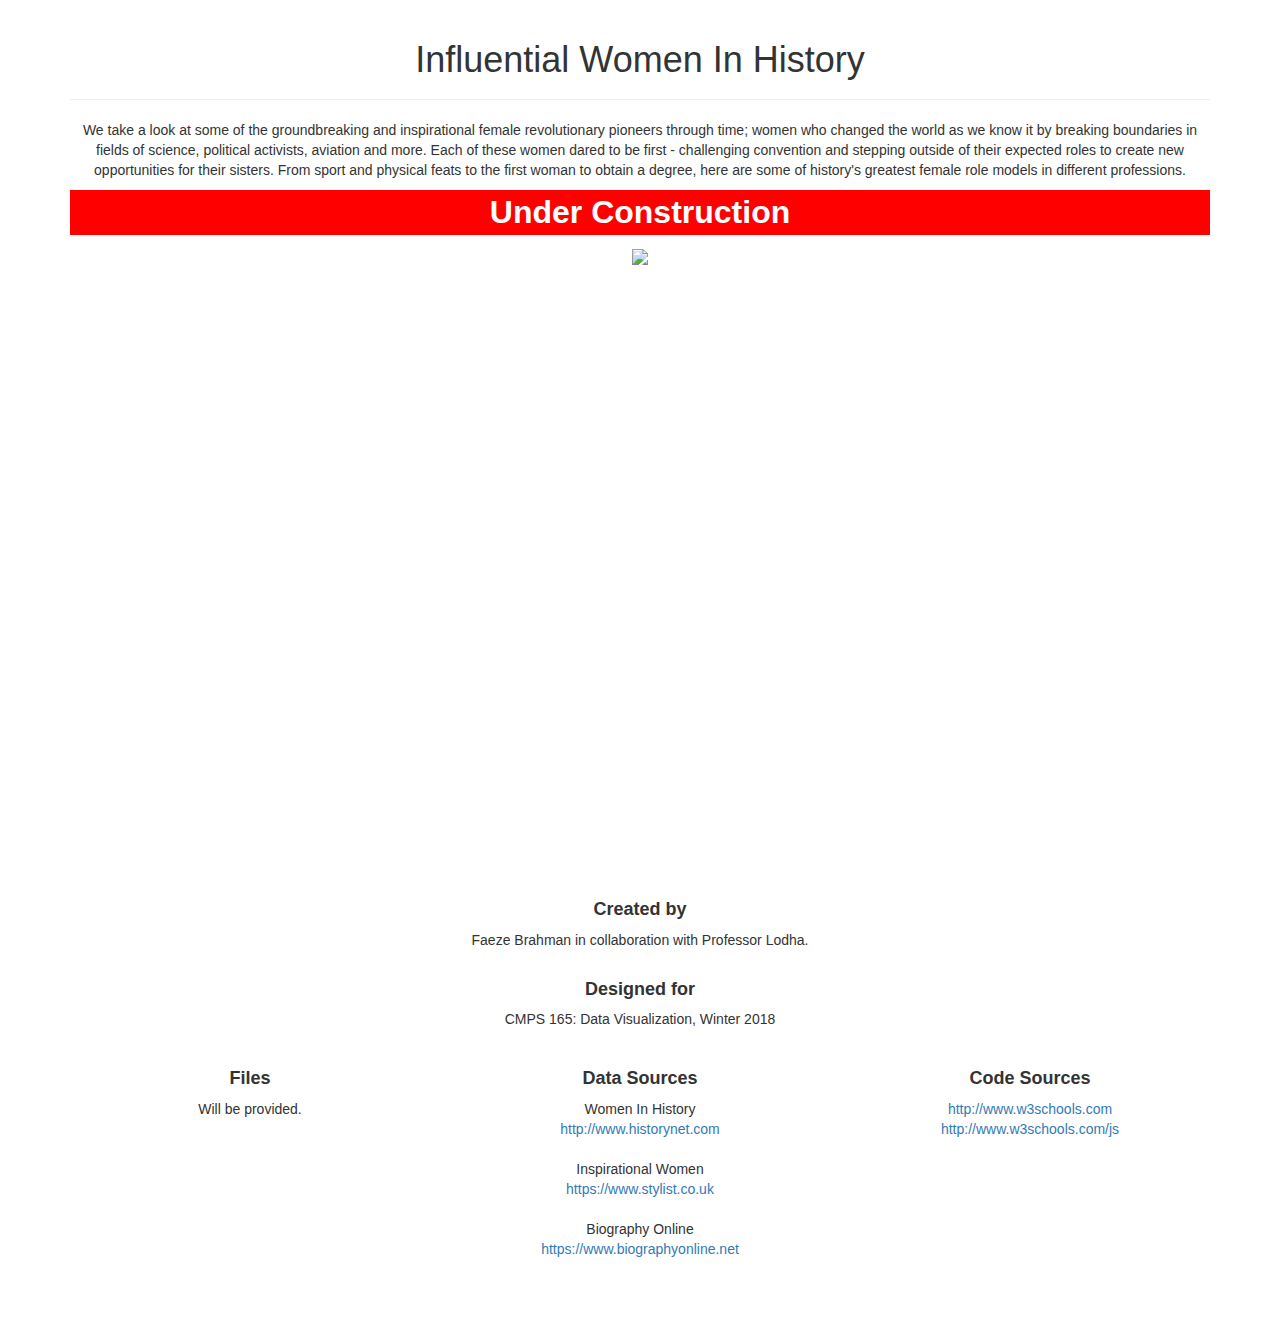
==== index.html @ 08cf772a "file renames!" ====
<!DOCTYPE html>
<html>
	<head>

		<meta charset="utf-8">
		<link rel="stylesheet" href="index.css"/>
		<script src="https://d3js.org/d3.v4.min.js" charset="utf-8"></script>
		<script src="https://d3js.org/topojson.v1.min.js"></script>
		<script src="index.js"></script>
		<script src="Multiline.js"></script>
        <meta charset="utf-8">
        <meta name="viewport" content="width=device-width, initial-scale=1">
        <link rel="stylesheet" href="https://maxcdn.bootstrapcdn.com/bootstrap/3.3.7/css/bootstrap.min.css">
        <script src="https://ajax.googleapis.com/ajax/libs/jquery/3.1.1/jquery.min.js"></script>
        <script src="https://maxcdn.bootstrapcdn.com/bootstrap/3.3.7/js/bootstrap.min.js"></script>
        <link href="https://fonts.googleapis.com/css?family=Open+Sans" rel="stylesheet">    <!--Justin: I'm using open sans font for the title and paragraph-->
	</head>
	<body>
        <div class = "container" style="text-align:center">
          <div class="page-header">
              <h1>Influential Women In History</h1>
          </div>
          <p style = "p::first-letter {font-size: 200%;color: #8A2BE2}"></p>
                We take a look at some of the groundbreaking and inspirational female revolutionary pioneers through time; women who changed the world as we know it by breaking boundaries in fields of science, political activists, aviation and more.

                Each of these women dared to be first - challenging convention and stepping outside of their expected roles to create new opportunities for their sisters. From sport and physical feats to the first woman to obtain a degree, here are some of history's greatest female role models in different professions.
          </p>
        <p style="color: white; font-size: 32px; font-weight: bold; background-color: red"> Under Construction </p>
        <img src="http://creativetravelgroup.com/wp-content/uploads/2013/04/under_construction2.png">
           <div class = "row">
               <!--http://stackoverflow.com/questions/23765925/cant-insert-a-d3-chart-on-a-bootstrap-div-->
                <div class = "col-md-10">
                    <svg width="980" height="600" id="countrysvg"></svg>
                </div>
                <script>
                    var projection = {
	                   center: [3, 9],
                        rotate: [-109, 0, 0],
                        parallels: [-12, 30],
                        scale: 700
                    };
                    display(projection, 1);
               </script>
                       
        <div class = "page-footer">
                <div class = "container">
                    <div class = "row">
                        <div class = "col-md-12">
                            <h4 style="font-weight: bold"><br/>Created by</h4>
                                <p id="myParagraph">
                                    Faeze Brahman 
                                    in collaboration with Professor Lodha.   
                                </p>
                            <h4 style="font-weight: bold"><br/>Designed for</h4>
                                <p id="myParagraph">CMPS 165: Data Visualization, Winter 2018</p>
                        </div>
                    </div>
                </div>
                <div class = "container">
                   <br/>
                    <div class = "row">
                        <div class = "col-md-4">
                            <h4 style="font-weight: bold">Files</h4>
                            
                                <p id="myParagraph">
                                    Will be provided.
                                <p>                       
                        </div>
                        <div class = "col-md-4">
                            <h4 style="font-weight: bold">Data Sources</h4>
                                <p id="myParagraph">
                                    Women In History<br/>
                                    <a href="http://www.historynet.com/famous-women-in-history#famous-women-list">http://www.historynet.com</a> <br>  <br/>   
                                    Inspirational Women<br/>
                                    <a href="https://www.stylist.co.uk/people/inspirational-female-pioneers/12690">https://www.stylist.co.uk</a> <br> <br/>
                                    Biography Online<br/>
                                    <a href="https://www.biographyonline.net/people/women-who-changed-world.html">https://www.biographyonline.net</a> <br> <br/>

                                    
                                <p>   
                        </div>
                        <div class = "col-md-4">
                            <h4 style="font-weight: bold">Code Sources</h4>
                                <p id="myParagraph">
                                    <a href="http://www.w3schools.com/js/js_htmldom_nodes.asp" rel="stylesheet">http://www.w3schools.com</a>
                                    <br/>
                                    <a href="http://www.w3schools.com/js/js_htmldom_navigation.asp" rel="stylesheet">http://www.w3schools.com/js</a>
                                <p> 
                        </div>
                    </div>
                    <svg width="400" height="30">
              <rect x="50" y="20" width="150" height="70"
              style="fill:blue;stroke:pink;stroke-width:5;opacity:0" />
            </svg>
                </div>
            </div>
	</body>
</html>
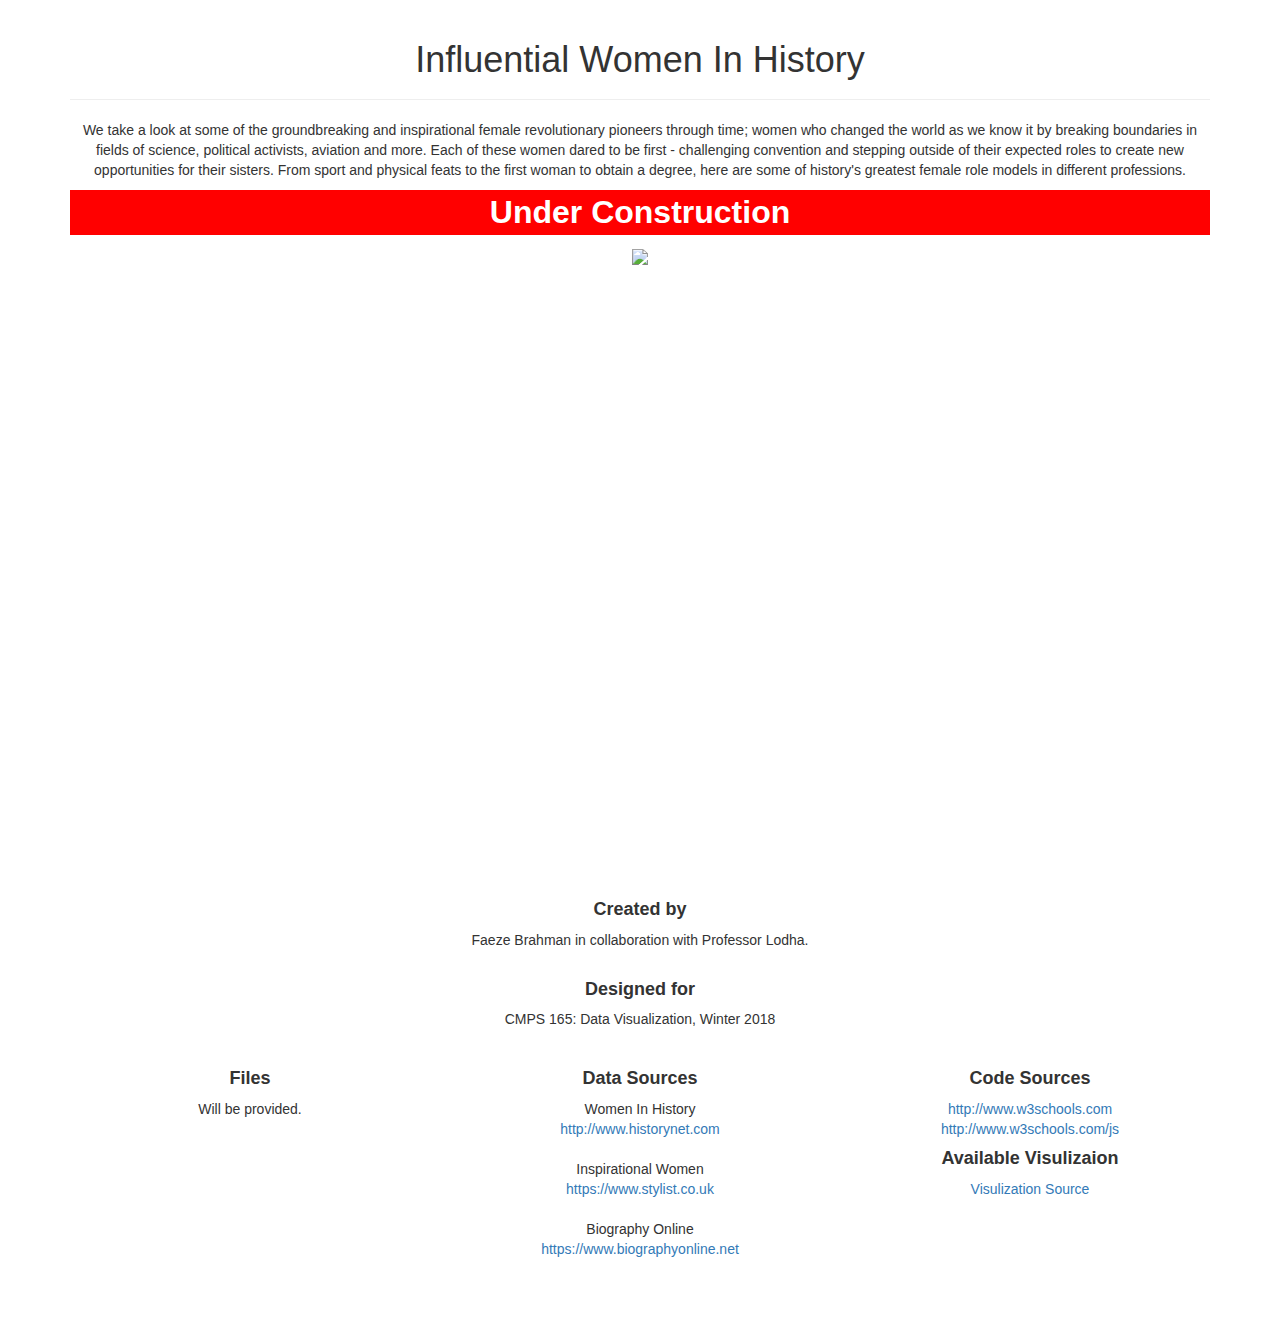
==== commit a7c4de65: "added visualization source" ====
--- a/index.html
+++ b/index.html
@@ -87,6 +87,11 @@
                                     <br/>
                                     <a href="http://www.w3schools.com/js/js_htmldom_navigation.asp" rel="stylesheet">http://www.w3schools.com/js</a>
                                 <p> 
+                                <h4 style="font-weight: bold">Available Visulizaion</h4>
+                                <p id="myParagraph">
+                                    <a href="http://graphics.thomsonreuters.com/15/nobels/index.html" rel="stylesheet">Visulization Source</a>
+                                    <br/>
+                                <p> 
                         </div>
                     </div>
                     <svg width="400" height="30">
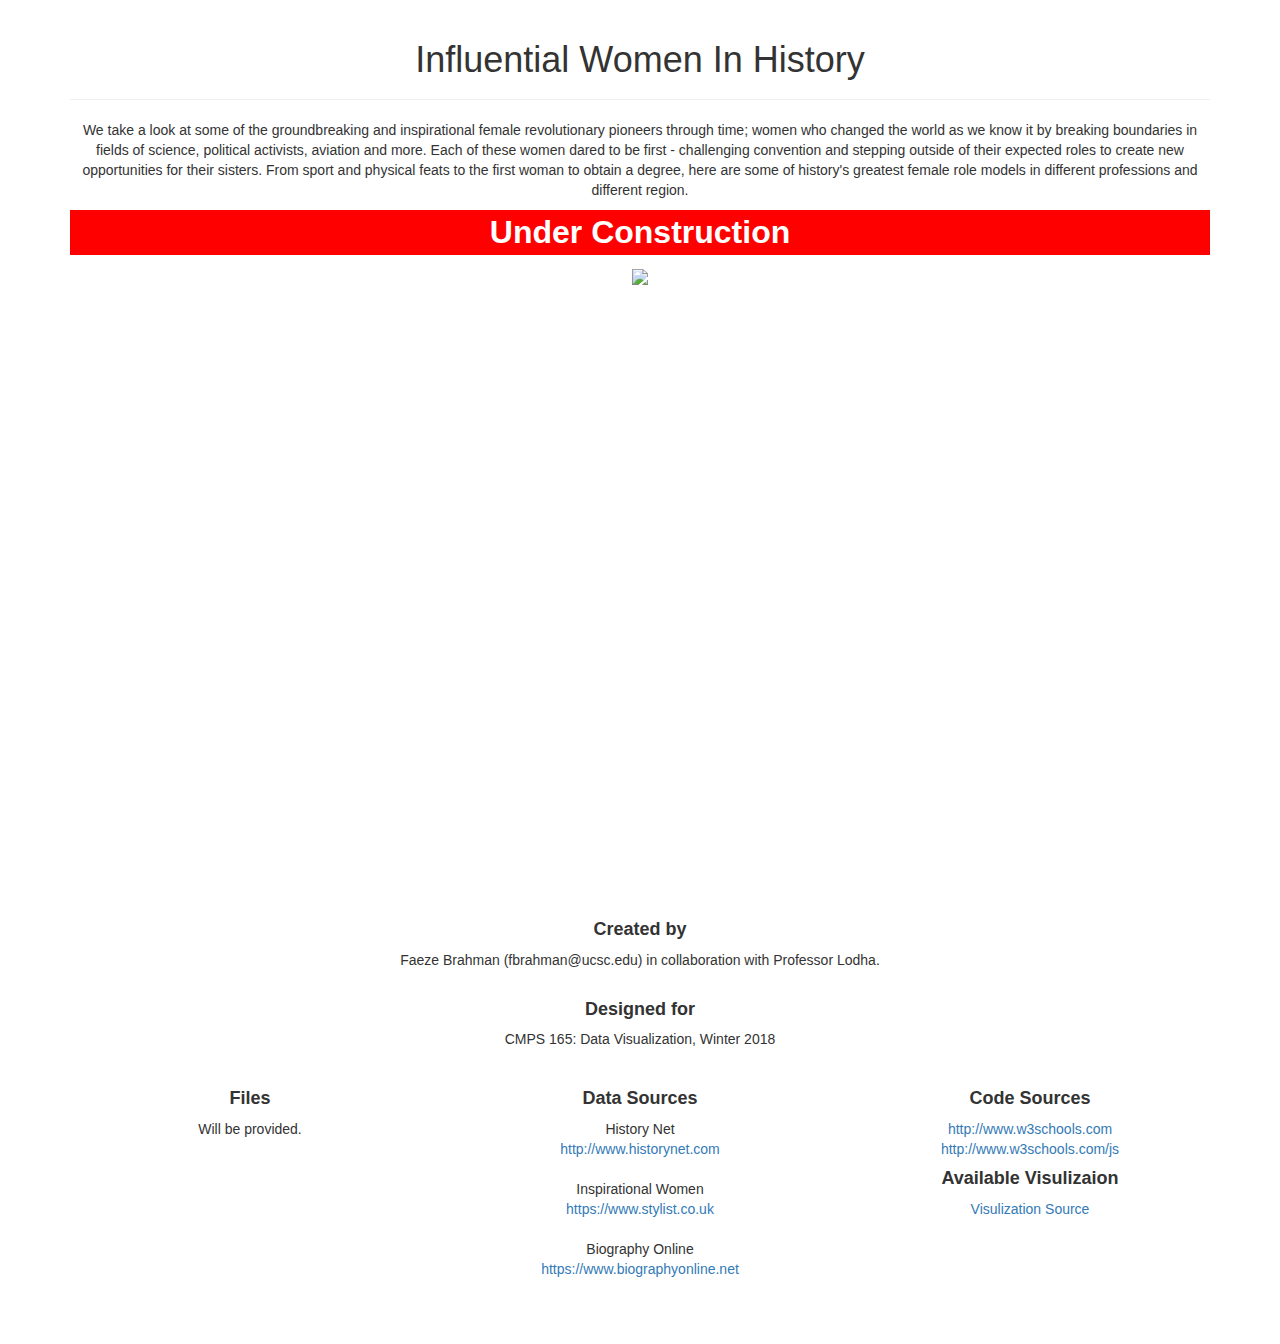
==== commit 11489c68: "modified" ====
--- a/index.html
+++ b/index.html
@@ -24,7 +24,7 @@
           <p style = "p::first-letter {font-size: 200%;color: #8A2BE2}"></p>
                 We take a look at some of the groundbreaking and inspirational female revolutionary pioneers through time; women who changed the world as we know it by breaking boundaries in fields of science, political activists, aviation and more.
 
-                Each of these women dared to be first - challenging convention and stepping outside of their expected roles to create new opportunities for their sisters. From sport and physical feats to the first woman to obtain a degree, here are some of history's greatest female role models in different professions.
+                Each of these women dared to be first - challenging convention and stepping outside of their expected roles to create new opportunities for their sisters. From sport and physical feats to the first woman to obtain a degree, here are some of history's greatest female role models in different professions and different region.
           </p>
         <p style="color: white; font-size: 32px; font-weight: bold; background-color: red"> Under Construction </p>
         <img src="http://creativetravelgroup.com/wp-content/uploads/2013/04/under_construction2.png">
@@ -49,7 +49,7 @@
                         <div class = "col-md-12">
                             <h4 style="font-weight: bold"><br/>Created by</h4>
                                 <p id="myParagraph">
-                                    Faeze Brahman 
+                                    Faeze Brahman (fbrahman@ucsc.edu)
                                     in collaboration with Professor Lodha.   
                                 </p>
                             <h4 style="font-weight: bold"><br/>Designed for</h4>
@@ -70,7 +70,7 @@
                         <div class = "col-md-4">
                             <h4 style="font-weight: bold">Data Sources</h4>
                                 <p id="myParagraph">
-                                    Women In History<br/>
+                                    History Net<br/>
                                     <a href="http://www.historynet.com/famous-women-in-history#famous-women-list">http://www.historynet.com</a> <br>  <br/>   
                                     Inspirational Women<br/>
                                     <a href="https://www.stylist.co.uk/people/inspirational-female-pioneers/12690">https://www.stylist.co.uk</a> <br> <br/>
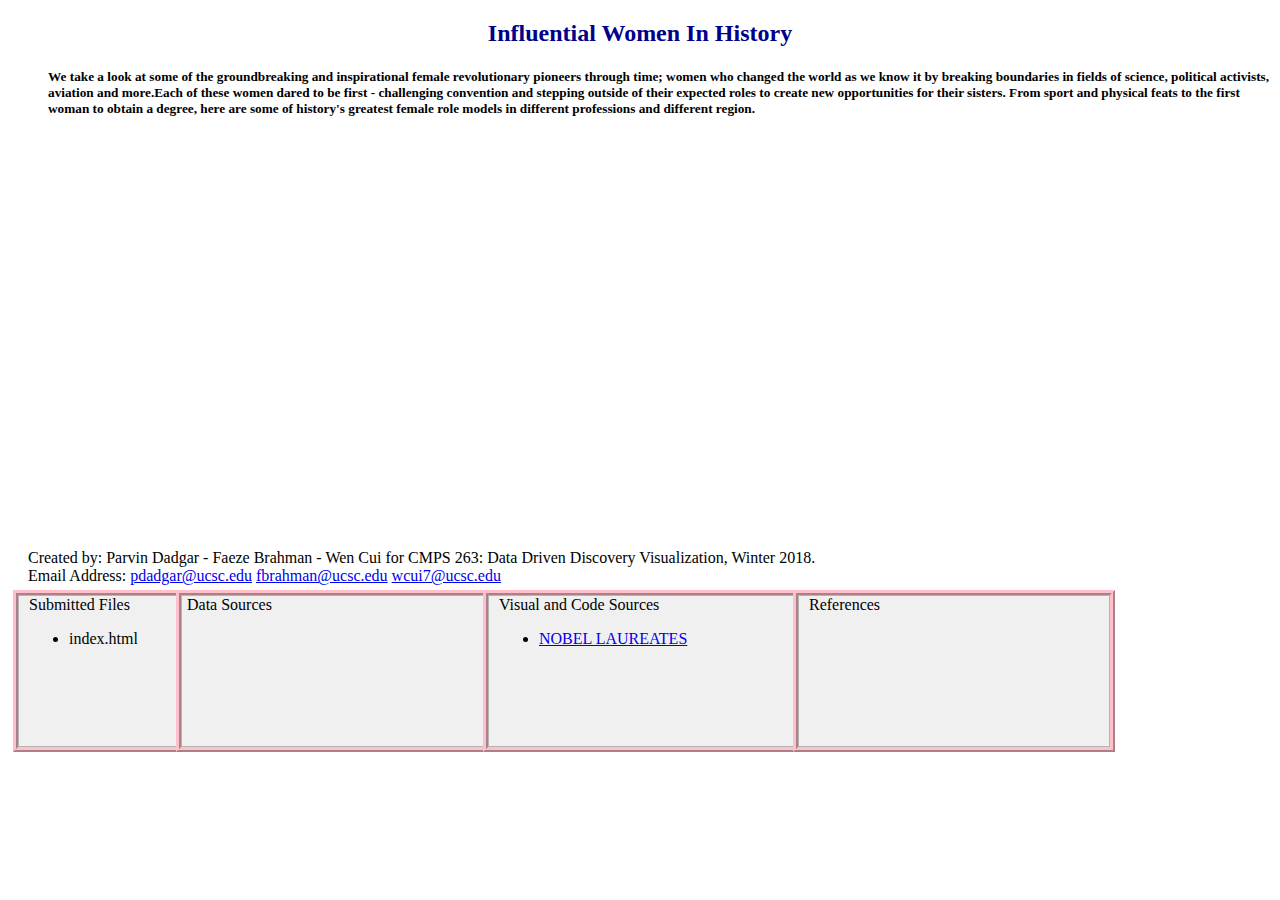
==== commit b20625c0: "new version" ====
--- a/index.html
+++ b/index.html
@@ -1,104 +1,55 @@
-
 <!DOCTYPE html>
-<html>
-	<head>
-
-		<meta charset="utf-8">
-		<link rel="stylesheet" href="index.css"/>
-		<script src="https://d3js.org/d3.v4.min.js" charset="utf-8"></script>
-		<script src="https://d3js.org/topojson.v1.min.js"></script>
-		<script src="index.js"></script>
-		<script src="Multiline.js"></script>
-        <meta charset="utf-8">
-        <meta name="viewport" content="width=device-width, initial-scale=1">
-        <link rel="stylesheet" href="https://maxcdn.bootstrapcdn.com/bootstrap/3.3.7/css/bootstrap.min.css">
-        <script src="https://ajax.googleapis.com/ajax/libs/jquery/3.1.1/jquery.min.js"></script>
-        <script src="https://maxcdn.bootstrapcdn.com/bootstrap/3.3.7/js/bootstrap.min.js"></script>
-        <link href="https://fonts.googleapis.com/css?family=Open+Sans" rel="stylesheet">    <!--Justin: I'm using open sans font for the title and paragraph-->
-	</head>
-	<body>
-        <div class = "container" style="text-align:center">
-          <div class="page-header">
-              <h1>Influential Women In History</h1>
-          </div>
-          <p style = "p::first-letter {font-size: 200%;color: #8A2BE2}"></p>
-                We take a look at some of the groundbreaking and inspirational female revolutionary pioneers through time; women who changed the world as we know it by breaking boundaries in fields of science, political activists, aviation and more.
-
-                Each of these women dared to be first - challenging convention and stepping outside of their expected roles to create new opportunities for their sisters. From sport and physical feats to the first woman to obtain a degree, here are some of history's greatest female role models in different professions and different region.
-          </p>
-        <p style="color: white; font-size: 32px; font-weight: bold; background-color: red"> Under Construction </p>
-        <img src="http://creativetravelgroup.com/wp-content/uploads/2013/04/under_construction2.png">
-           <div class = "row">
-               <!--http://stackoverflow.com/questions/23765925/cant-insert-a-d3-chart-on-a-bootstrap-div-->
-                <div class = "col-md-10">
-                    <svg width="980" height="600" id="countrysvg"></svg>
-                </div>
-                <script>
-                    var projection = {
-	                   center: [3, 9],
-                        rotate: [-109, 0, 0],
-                        parallels: [-12, 30],
-                        scale: 700
-                    };
-                    display(projection, 1);
-               </script>
-                       
-        <div class = "page-footer">
-                <div class = "container">
-                    <div class = "row">
-                        <div class = "col-md-12">
-                            <h4 style="font-weight: bold"><br/>Created by</h4>
-                                <p id="myParagraph">
-                                    Faeze Brahman (fbrahman@ucsc.edu)
-                                    in collaboration with Professor Lodha.   
-                                </p>
-                            <h4 style="font-weight: bold"><br/>Designed for</h4>
-                                <p id="myParagraph">CMPS 165: Data Visualization, Winter 2018</p>
-                        </div>
-                    </div>
-                </div>
-                <div class = "container">
-                   <br/>
-                    <div class = "row">
-                        <div class = "col-md-4">
-                            <h4 style="font-weight: bold">Files</h4>
-                            
-                                <p id="myParagraph">
-                                    Will be provided.
-                                <p>                       
-                        </div>
-                        <div class = "col-md-4">
-                            <h4 style="font-weight: bold">Data Sources</h4>
-                                <p id="myParagraph">
-                                    History Net<br/>
-                                    <a href="http://www.historynet.com/famous-women-in-history#famous-women-list">http://www.historynet.com</a> <br>  <br/>   
-                                    Inspirational Women<br/>
-                                    <a href="https://www.stylist.co.uk/people/inspirational-female-pioneers/12690">https://www.stylist.co.uk</a> <br> <br/>
-                                    Biography Online<br/>
-                                    <a href="https://www.biographyonline.net/people/women-who-changed-world.html">https://www.biographyonline.net</a> <br> <br/>
-
-                                    
-                                <p>   
-                        </div>
-                        <div class = "col-md-4">
-                            <h4 style="font-weight: bold">Code Sources</h4>
-                                <p id="myParagraph">
-                                    <a href="http://www.w3schools.com/js/js_htmldom_nodes.asp" rel="stylesheet">http://www.w3schools.com</a>
-                                    <br/>
-                                    <a href="http://www.w3schools.com/js/js_htmldom_navigation.asp" rel="stylesheet">http://www.w3schools.com/js</a>
-                                <p> 
-                                <h4 style="font-weight: bold">Available Visulizaion</h4>
-                                <p id="myParagraph">
-                                    <a href="http://graphics.thomsonreuters.com/15/nobels/index.html" rel="stylesheet">Visulization Source</a>
-                                    <br/>
-                                <p> 
-                        </div>
-                    </div>
-                    <svg width="400" height="30">
-              <rect x="50" y="20" width="150" height="70"
-              style="fill:blue;stroke:pink;stroke-width:5;opacity:0" />
-            </svg>
-                </div>
-            </div>
-	</body>
-</html>
+<html> 
+    
+  <head>
+    <!-- Meta Tag -->
+    <meta charset="utf-8">
+    <title> </title>
+    <!-- CSS Stylesheet -->
+    <link rel="stylesheet" type="text/css" href="index.css">  
+    <!-- D3.js Source -->
+    <script type= "text/javascript" src="https://d3js.org/d3.v4.min.js"></script> 
+  </head>
+    
+  <body>
+      <!-- Change the title below: REQUIRED-->
+    <h2 style = "text-align:center; color:darkblue"><bold>Influential Women In History </bold></h2>
+        <h5 class="center-align">
+                   We take a look at some of the groundbreaking and inspirational female revolutionary pioneers through time; women who changed the world as we know it by breaking boundaries in fields of science, political activists, aviation and more.Each of these women dared to be first - challenging convention and stepping outside of their expected roles to create new opportunities for their sisters. From sport and physical feats to the first woman to obtain a degree, here are some of history's greatest female role models in different professions and different region.
+        </h5>
+    <div class=visual>
+    </div>
+      
+    <div style="font-size:16px"class="end">
+                Created by: Parvin Dadgar - Faeze Brahman - Wen Cui for CMPS 263: Data Driven Discovery Visualization, Winter 2018.<br>
+                Email Address: <a href="mailto:pdadgar@ucsc.edu">pdadgar@ucsc.edu</a> <a href="mailto:fbrahman@ucsc.edu">fbrahman@ucsc.edu</a>
+                <a href="mailto:wcui7@ucsc.edu">wcui7@ucsc.edu</a>
+                
+        </div>  
+    <div class="info">  
+        <div class="submits">
+            <span class="title">Submitted Files</span>
+                <ul>
+                    <li>index.html</li>
+                </ul>
+        </div>
+        <div class="sources">
+            <span class="title">Data Sources</span>
+                <ul>
+                    
+                </ul>
+        </div>
+        <div class="codes">
+            <span class="title">Visual and Code Sources</span>
+                <ul>
+                    <li><a href="http://graphics.thomsonreuters.com/15/nobels/index.html">NOBEL LAUREATES</a></li>
+                    
+                </ul>
+        </div>
+        <div class="Ref">
+            <span class="title">References</span>
+                
+        </div>
+      </div>
+       
+  </body>--- a/index.css
+++ b/index.css
@@ -0,0 +1,64 @@
+h5.center-align{
+    margin-left: 40px;
+}
+div.visual{
+   position: relative;
+   height: 400px;
+
+}
+div.info{
+    position: relative;
+    height: 160px;
+    width: 1800px;
+    padding: 10px;
+    margin: 10px;}
+div.submits{
+    background-color: hsl(0, 0%, 94%);
+    position: absolute;
+    top: 0;
+    left: 0;
+    width: 150px;
+    height: 150px;
+    padding-left: 10px;
+    border: 1px solid hsl(0, 0%, 71%);
+    outline: thick ridge pink;
+}
+div.sources{
+    background-color: hsl(0, 0%, 94%);
+    position: absolute;
+    top: 0;
+    left: 163px;
+    width: 300px;
+    height: 150px;
+    padding-left: 5px;
+    border: 1px solid hsl(0, 0%, 71%);
+    outline: thick ridge pink;
+}
+div.codes{
+    background-color: hsl(0, 0%, 94%);
+    position: absolute;
+    top: 0;
+    left: 470px;
+    width: 300px;
+    height: 150px;
+    padding-left: 10px;
+    border: 1px solid hsl(0, 0%, 71%);
+    outline: thick ridge pink;
+}
+div.Ref{
+    background-color: hsl(0, 0%, 94%);
+    position: absolute;
+    top: 0;
+    left: 780px;
+    width: 300px;
+    height: 150px;
+    padding-left: 10px;
+    border: 1px solid hsl(0, 0%, 71%);
+    outline: thick ridge pink;
+}
+div.end{
+    position: relative;
+    margin: 10px;
+    margin-left: 20px;
+}
+
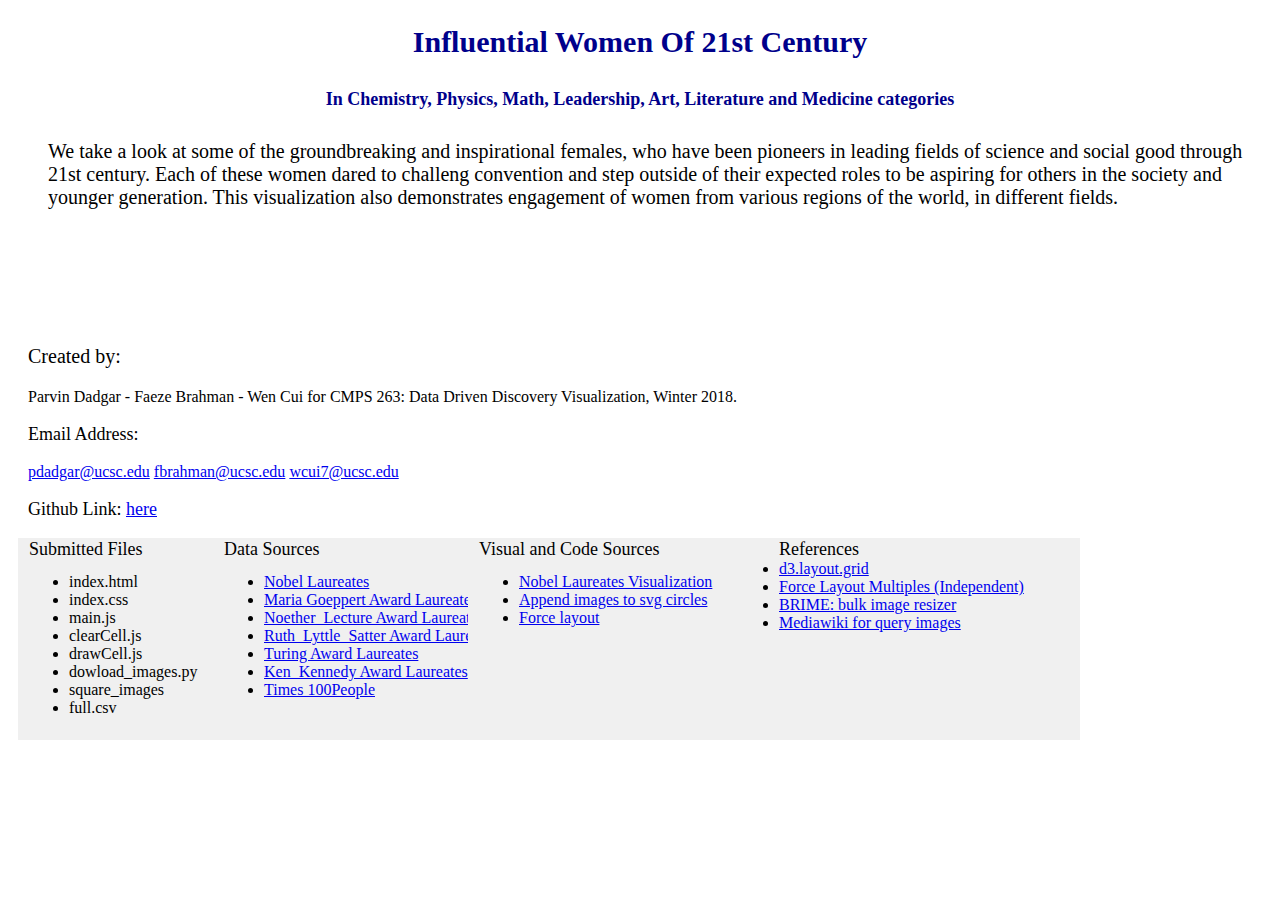
==== commit 742e6998: "files added" ====
--- a/index.html
+++ b/index.html
@@ -1,55 +1,99 @@
-<!DOCTYPE html>
-<html> 
-    
-  <head>
-    <!-- Meta Tag -->
-    <meta charset="utf-8">
-    <title> </title>
-    <!-- CSS Stylesheet -->
-    <link rel="stylesheet" type="text/css" href="index.css">  
-    <!-- D3.js Source -->
-    <script type= "text/javascript" src="https://d3js.org/d3.v4.min.js"></script> 
-  </head>
-    
-  <body>
-      <!-- Change the title below: REQUIRED-->
-    <h2 style = "text-align:center; color:darkblue"><bold>Influential Women In History </bold></h2>
-        <h5 class="center-align">
-                   We take a look at some of the groundbreaking and inspirational female revolutionary pioneers through time; women who changed the world as we know it by breaking boundaries in fields of science, political activists, aviation and more.Each of these women dared to be first - challenging convention and stepping outside of their expected roles to create new opportunities for their sisters. From sport and physical feats to the first woman to obtain a degree, here are some of history's greatest female role models in different professions and different region.
-        </h5>
-    <div class=visual>
-    </div>
-      
-    <div style="font-size:16px"class="end">
-                Created by: Parvin Dadgar - Faeze Brahman - Wen Cui for CMPS 263: Data Driven Discovery Visualization, Winter 2018.<br>
-                Email Address: <a href="mailto:pdadgar@ucsc.edu">pdadgar@ucsc.edu</a> <a href="mailto:fbrahman@ucsc.edu">fbrahman@ucsc.edu</a>
-                <a href="mailto:wcui7@ucsc.edu">wcui7@ucsc.edu</a>
-                
-        </div>  
-    <div class="info">  
-        <div class="submits">
-            <span class="title">Submitted Files</span>
-                <ul>
-                    <li>index.html</li>
-                </ul>
-        </div>
-        <div class="sources">
-            <span class="title">Data Sources</span>
-                <ul>
-                    
-                </ul>
-        </div>
-        <div class="codes">
-            <span class="title">Visual and Code Sources</span>
-                <ul>
-                    <li><a href="http://graphics.thomsonreuters.com/15/nobels/index.html">NOBEL LAUREATES</a></li>
-                    
-                </ul>
-        </div>
-        <div class="Ref">
-            <span class="title">References</span>
-                
-        </div>
-      </div>
-       
-  </body>+
+<!DOCTYPE html>
+<html lang="en"> 
+    
+  <head>
+    <!-- Meta Tag -->
+    <meta charset="utf-8">
+    <title> </title>
+    <!-- CSS Stylesheet -->
+    <link rel="stylesheet" type="text/css" href="index.css">  
+    <!-- D3.js Source -->
+      <script type= "text/javascript" src="https://d3js.org/d3.v4.min.js"></script>
+      
+    <script src="main.js"></script> 
+    <script src="drawCell.js"></script>   <script src="clearCell.js"></script> 
+ 
+
+  </head>
+    
+  <body>
+      <!-- Change the title below: REQUIRED-->
+    <h2 style = "font-size:30px;text-align:center; color:darkblue"><bold>Influential Women Of 21st Century </bold></h2>
+      <h5 style = "font-size:18px;text-align:center;color:darkblue">In Chemistry, Physics, Math, Leadership, Art, Literature and Medicine categories</h5>
+        <p style="font-size: 20px"class="center-align">
+                   We take a look at some of the groundbreaking and inspirational females, who have been pioneers in leading fields of science and social good through 21st century. Each of these women dared to challeng convention and step outside of their expected roles to be aspiring for others in the society and younger generation. This visualization also demonstrates engagement of women from various regions of the world, in different fields.
+        </p>
+  
+        <script>
+            drawDefault();
+        </script>
+    
+        
+<br>
+<br>
+<br>
+<br>
+<br>
+<br>
+      
+    <div style="font-size:16px"class="end">
+                <p style="font-size: 20px">Created by:</p> Parvin Dadgar - Faeze Brahman - Wen Cui for CMPS 263: Data Driven Discovery Visualization, Winter 2018.
+        <p style="font-size: 18px">Email Address: </p><a href="mailto:pdadgar@ucsc.edu">pdadgar@ucsc.edu</a> <a href="mailto:fbrahman@ucsc.edu">fbrahman@ucsc.edu</a> <a href="mailto:wcui7@ucsc.edu">wcui7@ucsc.edu</a> 
+        <p style="font-size: 18px">Github Link: <a href="https://parvinDaD.github.io/D3-visualization/"> here</a></p>        
+        </div>  
+    <div class="info">  
+        <div class="submits">
+            <span style="font-size: 18px"class="title">Submitted Files</span>
+                <ul>
+                    <li style="font-size: 16px">index.html</li>
+                    <li style="font-size: 16px">index.css</li>
+                    <li style="font-size: 16px">main.js</li>
+                    <li style="font-size: 16px">clearCell.js</li>
+                    <li style="font-size: 16px">drawCell.js</li>
+                    <li style="font-size: 16px">dowload_images.py</li>
+                    <li style="font-size: 16px">square_images</li>
+                    <li style="font-size: 16px">full.csv</li>
+                </ul>
+        </div>
+        <div class="sources">
+            <span style="font-size: 18px"class="title">Data Sources</span>
+                <ul>
+                    <li style="font-size: 16px"><a href="https://en.wikipedia.org/wiki/List_of_female_Nobel_laureates">Nobel Laureates</a></li>
+                    <li style="font-size: 16px"><a href="https://en.wikipedia.org/wiki/Maria_Goeppert-Mayer_Award">Maria Goeppert Award Laureates</a></li>
+                    <li style="font-size: 16px"><a href="https://en.wikipedia.org/wiki/Noether_Lecture">Noether_Lecture Award Laureates</a></li>
+                    <li style="font-size: 16px"><a href="https://en.wikipedia.org/wiki/Ruth_Lyttle_Satter_Prize_in_Mathematics">Ruth_Lyttle_Satter Award Laureates</a></li>
+                    <li style="font-size: 16px"><a href="https://en.wikipedia.org/wiki/Turing_Award">Turing Award Laureates</a></li>
+                    <li style="font-size: 16px"><a href="https://en.wikipedia.org/wiki/Ken_Kennedy_Award">Ken_Kennedy Award Laureates</a></li>
+                    <li style="font-size: 16px"><a href="http://time.com/collection/2017-time-100/">Times 100People</a></li>
+                    
+                </ul>
+        </div>
+        <div class="codes">
+            <span style="font-size: 18px" class="title">Visual and Code Sources</span>
+                <ul>
+                    <li style="font-size: 16px"><a href="http://graphics.thomsonreuters.com/15/nobels/index.html">Nobel Laureates Visualization</a></li>
+                    
+                    <li style="font-size: 16px"><a href="//https://www.youtube.com/watch?v=FUJjNG4zkWY&t=5s">Append images to svg circles</a></li>
+                    
+                    <li style="font-size: 16px"><a href="http://bl.ocks.org/bimannie/cf443db3222b747d3155f8797abc0593">Force layout</a></li>
+                    
+                        
+    
+                </ul>
+        </div>
+        <div class="Ref">
+            <span style="font-size: 18px" class="title">References</span>
+            <li style="font-size: 16px"><a href="https://github.com/felixlaumon/d3.layout.grid">d3.layout.grid</a></li>
+                    
+            <li style="font-size: 16px"><a href="https://bl.ocks.org/mbostock/1804889">Force Layout Multiples (Independent)</a></li> 
+            
+            <li style="font-size: 16px"><a href="https://birme.net/?target_width=400&target_height=400">BRIME: bulk image resizer</a></li>
+            
+            <li style="font-size: 16px"><a href="https://www.mediawiki.org/wiki/API:Query">Mediawiki for query images</a></li>
+            
+        </div>
+      </div>
+       
+  </body>
+</html>
--- a/index.css
+++ b/index.css
@@ -1,64 +1,143 @@
-h5.center-align{
-    margin-left: 40px;
-}
-div.visual{
-   position: relative;
-   height: 400px;
-
-}
-div.info{
-    position: relative;
-    height: 160px;
-    width: 1800px;
-    padding: 10px;
-    margin: 10px;}
-div.submits{
-    background-color: hsl(0, 0%, 94%);
-    position: absolute;
-    top: 0;
-    left: 0;
-    width: 150px;
-    height: 150px;
-    padding-left: 10px;
-    border: 1px solid hsl(0, 0%, 71%);
-    outline: thick ridge pink;
-}
-div.sources{
-    background-color: hsl(0, 0%, 94%);
-    position: absolute;
-    top: 0;
-    left: 163px;
-    width: 300px;
-    height: 150px;
-    padding-left: 5px;
-    border: 1px solid hsl(0, 0%, 71%);
-    outline: thick ridge pink;
-}
-div.codes{
-    background-color: hsl(0, 0%, 94%);
-    position: absolute;
-    top: 0;
-    left: 470px;
-    width: 300px;
-    height: 150px;
-    padding-left: 10px;
-    border: 1px solid hsl(0, 0%, 71%);
-    outline: thick ridge pink;
-}
-div.Ref{
-    background-color: hsl(0, 0%, 94%);
-    position: absolute;
-    top: 0;
-    left: 780px;
-    width: 300px;
-    height: 150px;
-    padding-left: 10px;
-    border: 1px solid hsl(0, 0%, 71%);
-    outline: thick ridge pink;
-}
-div.end{
-    position: relative;
-    margin: 10px;
-    margin-left: 20px;
-}
-
+p.center-align{
+    margin-left: 40px;
+}
+
+div.info{
+    position: relative;
+    height: 200px;
+    width: 1800px;
+    padding: 10px;
+    margin: 10px;}
+div.submits{
+    background-color: hsl(0, 0%, 94%);
+    position: absolute;
+    top: 0;
+    left: 0;
+    width: 200px;
+    height: 200px;
+    padding-left: 10px;
+    border: 1px solid hsl(0, 0%, 71%);
+    border-color: hsl(0, 0%, 94%);
+}
+div.sources{
+    background-color: hsl(0, 0%, 94%);
+    position: absolute;
+    top: 0;
+    left: 200px;
+    width: 300px;
+    height: 200px;
+    padding-left: 5px;
+    border: 1px solid hsl(0, 0%, 71%);
+    border-color: hsl(0, 0%, 94%);
+   
+}
+div.codes{
+    background-color: hsl(0, 0%, 94%);
+    position: absolute;
+    top: 0;
+    left: 450px;
+    width: 300px;
+    height: 200px;
+    padding-left: 10px;
+    border: 1px solid hsl(0, 0%, 71%);
+    border-color: hsl(0, 0%, 94%);
+}
+div.Ref{
+    background-color: hsl(0, 0%, 94%);
+    position: absolute;
+    top: 0;
+    left: 750px;
+    width: 300px;
+    height: 200px;
+    padding-left: 10px;
+    border: 1px solid hsl(0, 0%, 71%);
+    border-color: hsl(0, 0%, 94%);
+    
+}
+div.end{
+    position: relative;
+    margin: 10px;
+    margin-left: 20px;
+}
+
+body {
+  font: 13px Garamond;
+}
+
+.axis path,
+.axis line {
+  fill: none;
+  stroke: #000;
+  shape-rendering: crispEdges;
+}
+
+  .tick text{
+    font-size: 12px;
+    backface-visibility: visible;
+    background-color:aquamarine;
+  }
+
+
+.dot {
+  stroke: None;
+}
+
+
+
+
+/*Add Tooltip Type here*/
+.tooltip {
+    position: absolute;				
+    width: 180px;					
+    height: auto;
+    top: 100%;
+    left: 50%; 
+    margin-left: -90px;
+    font: 14px Garamond;
+    font-weight: None;
+    padding: 10px;
+    background: rgba(0, 0, 0, 0.5);
+    color: #fff;	
+    border: 0px;		
+    border-radius: 5px;			
+    pointer-events: none;
+    padding-top: 10px;
+    padding-left: 5px;
+    text-align: center
+}
+
+
+.tooltip:after {
+    content: " ";
+    position: absolute;
+    bottom: 100%;  /* At the top of the tooltip */
+    left: 50%;
+    margin-left: -5px;
+    border-width: 5px;
+    border-style: solid;
+    border-left: 4px solid transparent;
+    border-right: 4px solid transparent;
+    border-color: transparent transparent black transparent;
+}
+
+
+.tooltip.n:after {
+  margin: -1px 0 0 0;
+  top: 100%;
+  left: 0;
+}
+
+/*Add Tooltip Type here*/
+
+/*Set style for grid*/
+.grid line {
+   stroke: darkgrey;
+   stroke-opacity: 0.7;
+   stroke-dasharray: 5,5;
+   
+}
+.grid path {
+   stroke-width: 0.5;
+  
+   
+}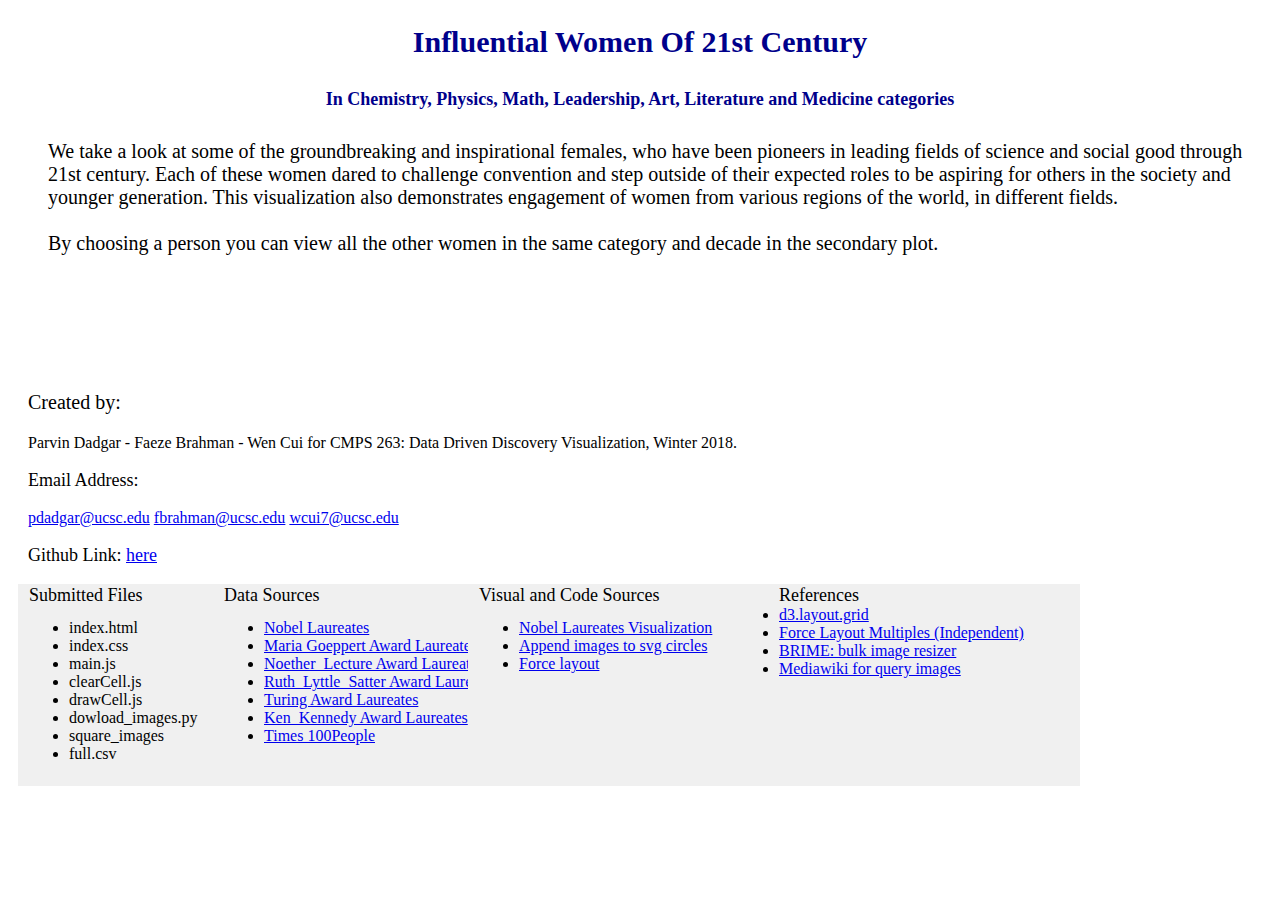
==== commit 90c72231: "note added" ====
--- a/index.html
+++ b/index.html
@@ -22,7 +22,9 @@
     <h2 style = "font-size:30px;text-align:center; color:darkblue"><bold>Influential Women Of 21st Century </bold></h2>
       <h5 style = "font-size:18px;text-align:center;color:darkblue">In Chemistry, Physics, Math, Leadership, Art, Literature and Medicine categories</h5>
         <p style="font-size: 20px"class="center-align">
-                   We take a look at some of the groundbreaking and inspirational females, who have been pioneers in leading fields of science and social good through 21st century. Each of these women dared to challeng convention and step outside of their expected roles to be aspiring for others in the society and younger generation. This visualization also demonstrates engagement of women from various regions of the world, in different fields.
+                   We take a look at some of the groundbreaking and inspirational females, who have been pioneers in leading fields of science and social good through 21st century. Each of these women dared to challenge convention and step outside of their expected roles to be aspiring for others in the society and younger generation. This visualization also demonstrates engagement of women from various regions of the world, in different fields.
+                    <br><br>
+                    By choosing a person you can view all the other women in the same category and decade in the secondary plot.
         </p>
   
         <script>
@@ -40,7 +42,7 @@
     <div style="font-size:16px"class="end">
                 <p style="font-size: 20px">Created by:</p> Parvin Dadgar - Faeze Brahman - Wen Cui for CMPS 263: Data Driven Discovery Visualization, Winter 2018.
         <p style="font-size: 18px">Email Address: </p><a href="mailto:pdadgar@ucsc.edu">pdadgar@ucsc.edu</a> <a href="mailto:fbrahman@ucsc.edu">fbrahman@ucsc.edu</a> <a href="mailto:wcui7@ucsc.edu">wcui7@ucsc.edu</a> 
-        <p style="font-size: 18px">Github Link: <a href="https://parvinDaD.github.io/D3-visualization/"> here</a></p>        
+        <p style="font-size: 18px">Github Link: <a href="https://hannabrahman.github.io/Data-Visualization/"> here</a></p>        
         </div>  
     <div class="info">  
         <div class="submits">
